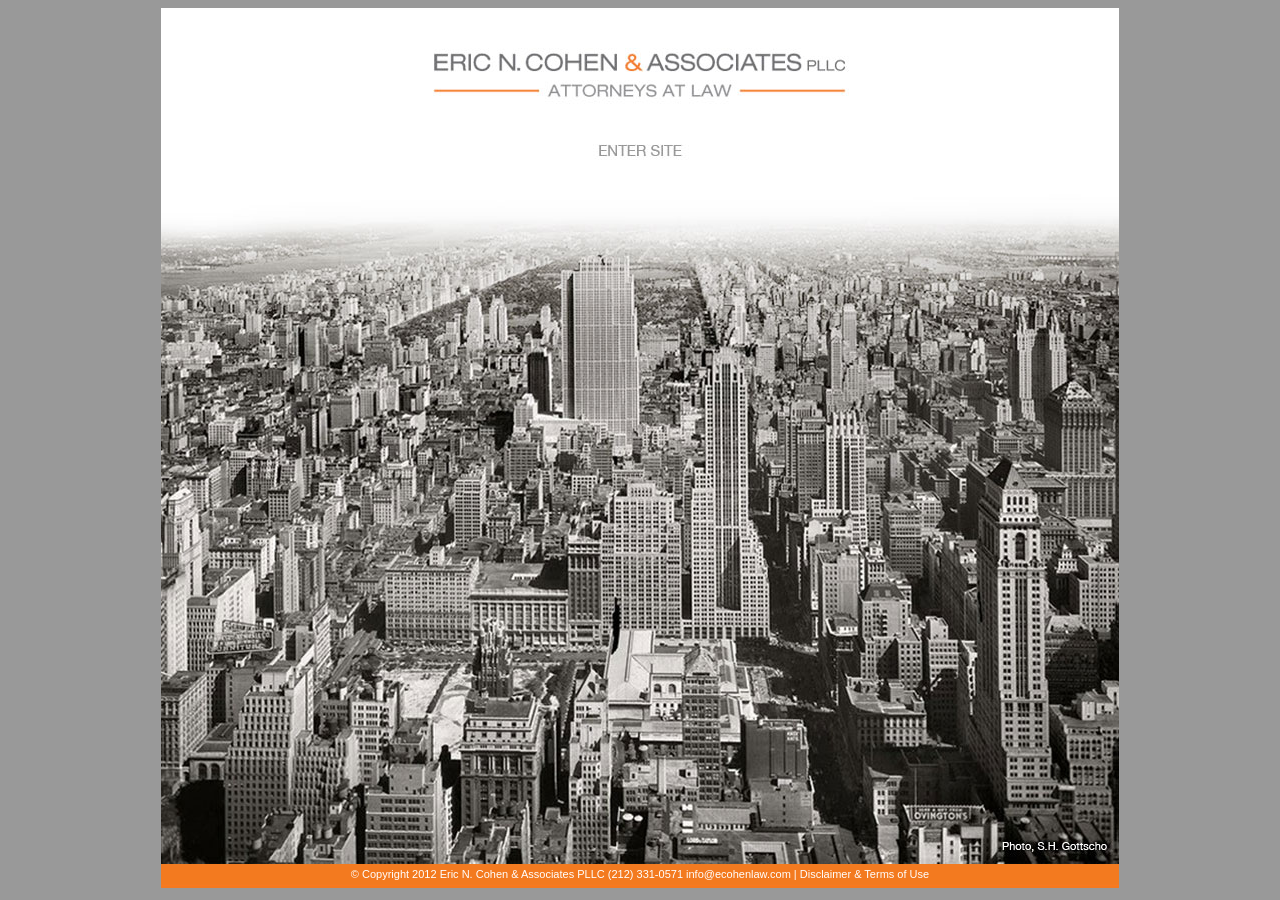
==== index.html @ 4b2c8a47 "Add files via upload" ====
<!DOCTYPE html PUBLIC "-//W3C//DTD XHTML 1.0 Transitional//EN" "http://www.w3.org/TR/xhtml1/DTD/xhtml1-transitional.dtd">
<html xmlns="http://www.w3.org/1999/xhtml">
<head>
<meta http-equiv="Content-Type" content="text/html; charset=UTF-8" />
<title>ERIC N. COHEN &amp; ASSOCIATES PLLC - Home -</title>

<link href="style_main.css" rel="stylesheet" type="text/css" />
<script type="text/javascript">
<!--
function MM_swapImgRestore() { //v3.0
  var i,x,a=document.MM_sr; for(i=0;a&&i<a.length&&(x=a[i])&&x.oSrc;i++) x.src=x.oSrc;
}
function MM_preloadImages() { //v3.0
  var d=document; if(d.images){ if(!d.MM_p) d.MM_p=new Array();
    var i,j=d.MM_p.length,a=MM_preloadImages.arguments; for(i=0; i<a.length; i++)
    if (a[i].indexOf("#")!=0){ d.MM_p[j]=new Image; d.MM_p[j++].src=a[i];}}
}

function MM_findObj(n, d) { //v4.01
  var p,i,x;  if(!d) d=document; if((p=n.indexOf("?"))>0&&parent.frames.length) {
    d=parent.frames[n.substring(p+1)].document; n=n.substring(0,p);}
  if(!(x=d[n])&&d.all) x=d.all[n]; for (i=0;!x&&i<d.forms.length;i++) x=d.forms[i][n];
  for(i=0;!x&&d.layers&&i<d.layers.length;i++) x=MM_findObj(n,d.layers[i].document);
  if(!x && d.getElementById) x=d.getElementById(n); return x;
}

function MM_swapImage() { //v3.0
  var i,j=0,x,a=MM_swapImage.arguments; document.MM_sr=new Array; for(i=0;i<(a.length-2);i+=3)
   if ((x=MM_findObj(a[i]))!=null){document.MM_sr[j++]=x; if(!x.oSrc) x.oSrc=x.src; x.src=a[i+2];}
}
function MM_showHideLayers() { //v9.0
  var i,p,v,obj,args=MM_showHideLayers.arguments;
  for (i=0; i<(args.length-2); i+=3) 
  with (document) if (getElementById && ((obj=getElementById(args[i]))!=null)) { v=args[i+2];
    if (obj.style) { obj=obj.style; v=(v=='show')?'visible':(v=='hide')?'hidden':v; }
    obj.visibility=v; }
}
//-->
</script>
<meta name="Keywords" content="Eric Cohen, Eric N. Cohen, Eric N. Cohen &amp; Associates, Law, Lawyer, Law Firm, Attorney, Business Law, Business Lawyer, Business Law Firm, Business Attorney, Corporate Law, Corporate Lawyer, Corporate Law Firm, Corporate Attorney, Transactional Law, Transactional Lawyer, Transactional Law Firm, Transactional Attorney, New York Law, New York Lawyer, New York Law Firm, New York Attorney, Venture Capital, Private Equity, Start-up Companies, Entertainment Law, Restaurant Law, Fashion Law, Trademark Law, Intellectual Property Law, Licensing Law, Real Estate Law, Internet Law, Litigation, Mergers, Acquisitions, Closings, Cardozo Law School,Personal Injury, Accident, Car Accident, Malpractice, Dental Malpractice, Liquor law, Liquor lawyer, Liquor license" />
</head>

<body onload="MM_preloadImages('images/about_r.png')">
<div id="wapper">
  <div id="main"><a href="about.html"><img src="images/top.jpg" alt="ENC" border="0" /></a></div>
  
  <div id="footer">
 <a name="bottom" id="bottom"></a> © Copyright 2012  Eric N. Cohen &amp; Associates PLLC  (212) 331-0571  <a href="mailto:info@ecohenlaw.com" class="style1">info@ecohenlaw.com</a>   |   <a href="#bottom" onclick="MM_showHideLayers('popUpDiv','','show')">Disclaimer &amp; Terms of Use</a><div class="top" id="popUpDiv" onclick="MM_showHideLayers('popUpDiv','','hide')">
	<p align="justify">Disclaimer:  The information on this website is not intended to solicit clients or to provide legal advice.  You should not act, or refrain from acting, based on information on this website; it is for general information purposes only and should not be considered as an invitation for an attorney-client relationship.  You should not rely on the information provided herein for legal advice for any purpose, and should always seek the legal advice of competent counsel in the relevant jurisdiction.  This announcement contains Attorney Advertising; prior results do not guarantee a similar outcome.</p>
	    <p align="center"><a href="#" onclick="popup('popUpDiv')">Close X</a></p>
  </div></div>
</div>
</body>
</html>
---- style_main.css ----
@charset "UTF-8";
body,td,th {
	font-family: Helvetica, Arial, Geneva, sans-serif;
}
body {
	background-color: #999999;
}
#wapper {
	width: 958px;
	margin-top: 0px;
	margin-right: auto;
	margin-left: auto;
	background-color: #FFFFFF;
	height: auto;
}
#header {
}
#main {
	height: auto;
	width: 958px;
	background-image: url(images/navi_bg_w.jpg);
	background-repeat: no-repeat;
	font-size: 14px;
	color: #666666;
}
#navi {
	height: 80px;
	width: 958px;
	text-align: center;
}
#left {
	float: left;
	width: 189px;
	height: auto;
	margin-left: -5px;
}
#middle {
	float: left;
	width: 540px;
	height: auto;
	color: #666666;
	font-size: 14px;
	top: 0px;
	clip: rect(0px,auto,auto,auto);
	text-align: left;
	margin-top: -17px;
	margin-left: -3px;
	list-style-image: url(images/dot.png);
	list-style-position: inside;
	list-style-type: disc;
	margin-bottom: 150px;
}
ul
{
	padding: 0px;
	margin: 0px;
	margin-top: 5px;
	margin-left:18px;
	list-style-position: outside;
}
#right {
	float: left;
	width: 178px;
	height: auto;
	font-family: "Times New Roman", Times, serif;
	color: #ff6633;
	font-size: 15px;
	padding-top: 0px;
	padding-right: 5px;
	padding-left: 14px;
	margin-top: 0px;
	border-left-width: 2px;
	border-left-style: solid;
	border-left-color: #FF9933;
	margin-left: 20px;
	padding-bottom: 0px;
	margin-bottom: 150px;
}
#quote {
	float: left;
	width: 185px;
	height: auto;
	font-size: 15px;
	vertical-align: -20px;
	top: 0px;
	clip: rect(0px,auto,auto,auto);
	text-align: left;
	margin-top: -17px;
	font-family: "Times New Roman", Times, serif;
	color: #FF6600;
}
#footer {
	background-image: url(images/footer_bg.jpg);
	background-repeat: repeat-x;
	height: 24px;
	width: 958px;
	text-align: center;
	top: auto;
	bottom: auto;
	font-size: 11px;
	color: #FFFFFF;
	font-family: Geneva, Arial, Helvetica, sans-serif;
	left: auto;
	right: auto;
	padding-top: 4px;
	clear: both;
	background-color: #999999;
}
#footer a:link {
	color: #ffffff;
	text-decoration: none;
	}
#footer a:hover {
	text-decoration: underline;
	color: #FFffff;
}
#footer a:visited {
	text-decoration: none;
	color: #ffffff;
}
#footer a:active {
	text-decoration: none;
	color: #ffffff;
}
img.top {vertical-align:text-top;}

a:link {
	color: #666666;
	text-decoration: none;
}
a:visited {
	text-decoration: none;
	color: #666666;
}
a:hover {
	text-decoration: underline;
	color: #FF6600;
}
a:active {
	text-decoration: none;
	color: #666666;
}
p.maintext {line-height: 150%}
p 
{
margin-top:17px;
margin-bottom:0px;
}

#popUpDiv {
	position:relative;
	background-color:#ffffff;
	width:280px;
	height:250px;
	z-index: 9002; /*ooveeerrrr nine thoussaaaannnd*/
	top: -300px;
	visibility: hidden;
	color: #666666;
	font-size: 11px;
	border: 2px solid #FF9933;
	box-shadow: -10px 10px 8px #666666;
	overflow: auto;
	vertical-align: text-top;
	padding-top: -15px;
	padding-right: 5px;
	padding-bottom: 5px;
	padding-left: 5px;
	margin: 5px;
	left: 570px;
}
#popUpDiv a:link {
	color: #666666;
	text-decoration: none;
	}
#popUpDiv a:hover {
	text-decoration: underline;
	color: #FF6600;
}
#popUpDiv a:visited {
	text-decoration: none;
	color: #666666;
}
#popUpDiv a:active {
	text-decoration: none;
	color: #666666;
}
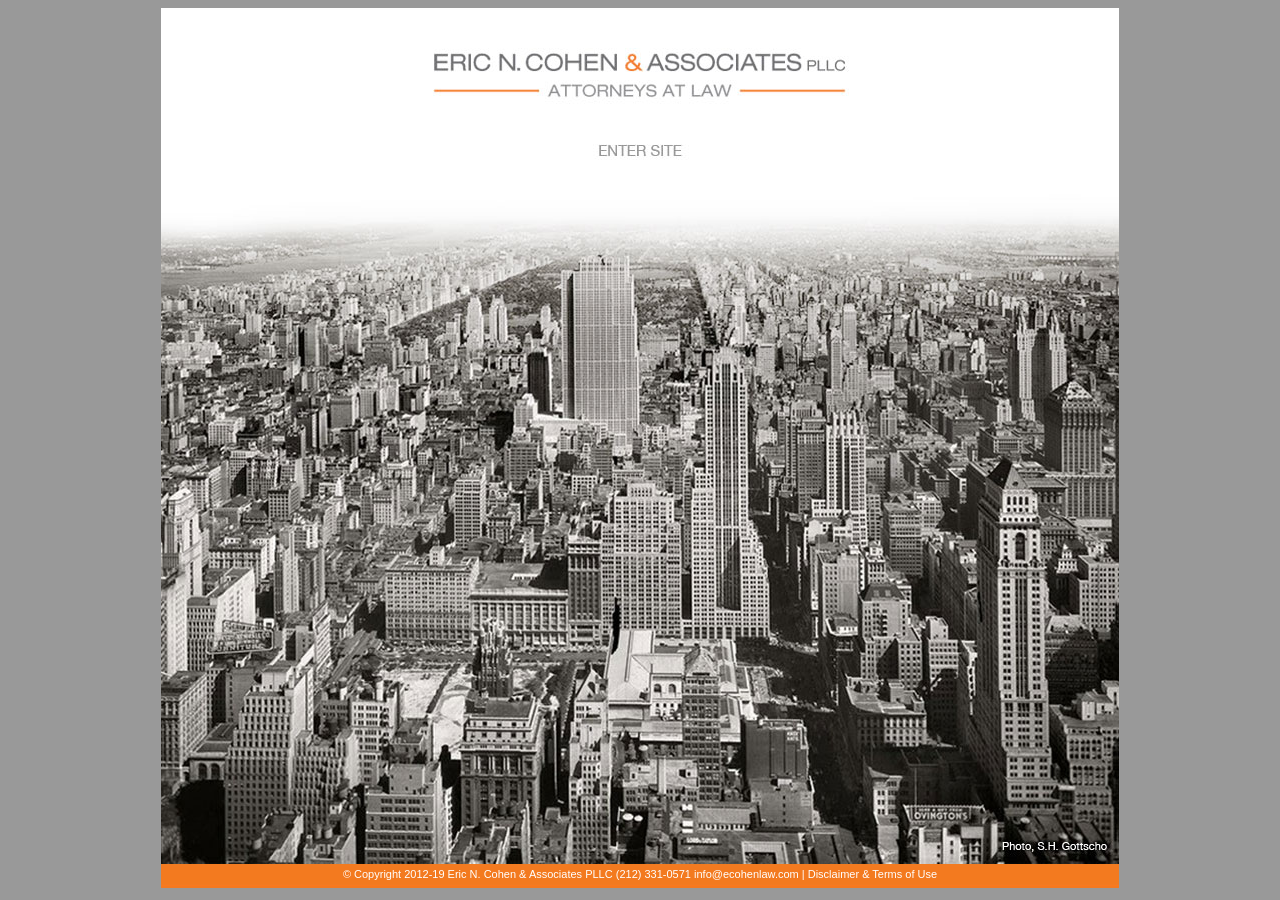
==== commit 1c5e6d54: "Update index.html" ====
--- a/index.html
+++ b/index.html
@@ -45,7 +45,7 @@
   <div id="main"><a href="about.html"><img src="images/top.jpg" alt="ENC" border="0" /></a></div>
   
   <div id="footer">
- <a name="bottom" id="bottom"></a> © Copyright 2012  Eric N. Cohen &amp; Associates PLLC  (212) 331-0571  <a href="mailto:info@ecohenlaw.com" class="style1">info@ecohenlaw.com</a>   |   <a href="#bottom" onclick="MM_showHideLayers('popUpDiv','','show')">Disclaimer &amp; Terms of Use</a><div class="top" id="popUpDiv" onclick="MM_showHideLayers('popUpDiv','','hide')">
+ <a name="bottom" id="bottom"></a> © Copyright 2012-19  Eric N. Cohen &amp; Associates PLLC  (212) 331-0571  <a href="mailto:info@ecohenlaw.com" class="style1">info@ecohenlaw.com</a>   |   <a href="#bottom" onclick="MM_showHideLayers('popUpDiv','','show')">Disclaimer &amp; Terms of Use</a><div class="top" id="popUpDiv" onclick="MM_showHideLayers('popUpDiv','','hide')">
 	<p align="justify">Disclaimer:  The information on this website is not intended to solicit clients or to provide legal advice.  You should not act, or refrain from acting, based on information on this website; it is for general information purposes only and should not be considered as an invitation for an attorney-client relationship.  You should not rely on the information provided herein for legal advice for any purpose, and should always seek the legal advice of competent counsel in the relevant jurisdiction.  This announcement contains Attorney Advertising; prior results do not guarantee a similar outcome.</p>
 	    <p align="center"><a href="#" onclick="popup('popUpDiv')">Close X</a></p>
   </div></div>
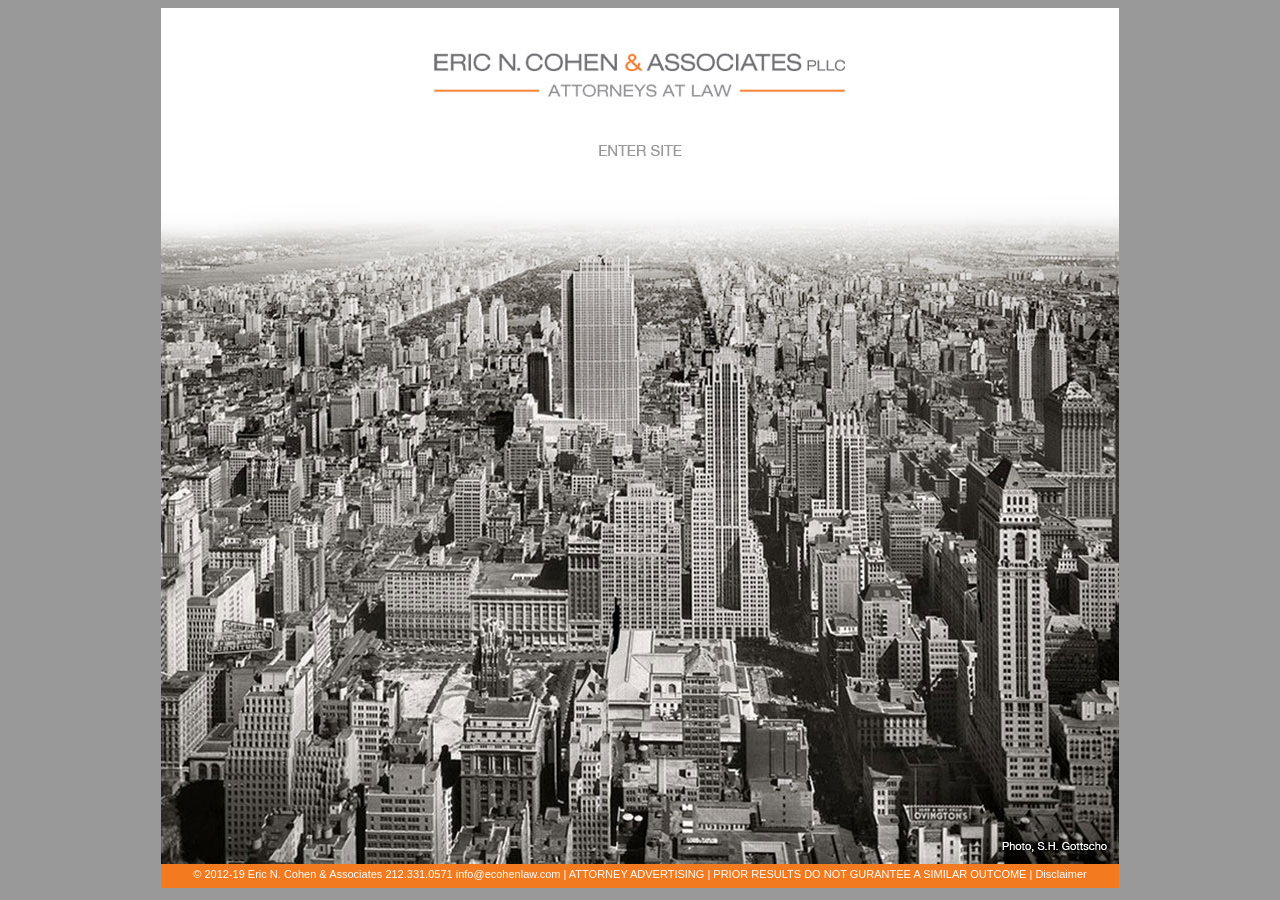
==== commit 550981a0: "Update index.html" ====
--- a/index.html
+++ b/index.html
@@ -45,8 +45,8 @@
   <div id="main"><a href="about.html"><img src="images/top.jpg" alt="ENC" border="0" /></a></div>
   
   <div id="footer">
- <a name="bottom" id="bottom"></a> © Copyright 2012-19  Eric N. Cohen &amp; Associates PLLC  (212) 331-0571  <a href="mailto:info@ecohenlaw.com" class="style1">info@ecohenlaw.com</a>   |   <a href="#bottom" onclick="MM_showHideLayers('popUpDiv','','show')">Disclaimer &amp; Terms of Use</a><div class="top" id="popUpDiv" onclick="MM_showHideLayers('popUpDiv','','hide')">
-	<p align="justify">Disclaimer:  The information on this website is not intended to solicit clients or to provide legal advice.  You should not act, or refrain from acting, based on information on this website; it is for general information purposes only and should not be considered as an invitation for an attorney-client relationship.  You should not rely on the information provided herein for legal advice for any purpose, and should always seek the legal advice of competent counsel in the relevant jurisdiction.  This announcement contains Attorney Advertising; prior results do not guarantee a similar outcome.</p>
+<a name="bottom" id="bottom"></a> © 2012-19  Eric N. Cohen &amp; Associates 212.331.0571  <a href="mailto:info@ecohenlaw.com" class="style1">info@ecohenlaw.com</a>   |   <a href="#bottom" onclick="MM_showHideLayers('popUpDiv','','show')">ATTORNEY ADVERTISING   |   PRIOR RESULTS DO NOT GURANTEE A SIMILAR OUTCOME   |   Disclaimer</a><div class="top" id="popUpDiv" onclick="MM_showHideLayers('popUpDiv','','hide')">
+	<p align="justify">ATTORNEY ADVERTISING Disclaimer:  The information on this website is not intended to solicit clients or to provide legal advice.  You should not act, or refrain from acting, based on information on this website; it is for general information purposes only and should not be considered as an invitation for an attorney-client relationship.  You should not rely on the information provided herein for legal advice for any purpose, and should always seek the legal advice of competent counsel in the relevant jurisdiction.  This announcement contains Attorney Advertising. PRIOR RESULTS DO NOT GURANTEE A SIMILAR OUTCOME.</p>
 	    <p align="center"><a href="#" onclick="popup('popUpDiv')">Close X</a></p>
   </div></div>
 </div>
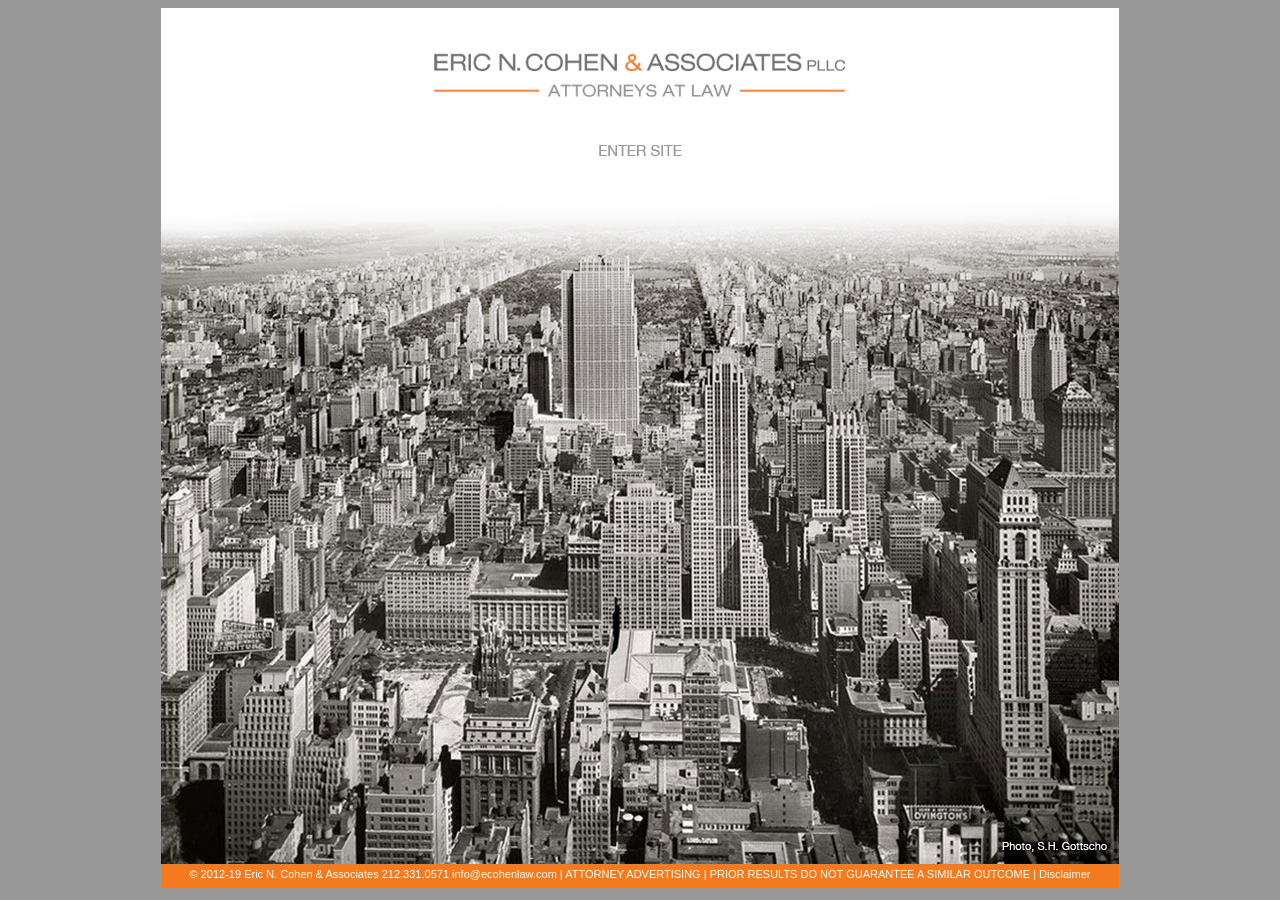
==== commit 3f363b7f: "Update index.html" ====
--- a/index.html
+++ b/index.html
@@ -45,7 +45,7 @@
   <div id="main"><a href="about.html"><img src="images/top.jpg" alt="ENC" border="0" /></a></div>
   
   <div id="footer">
-<a name="bottom" id="bottom"></a> © 2012-19  Eric N. Cohen &amp; Associates 212.331.0571  <a href="mailto:info@ecohenlaw.com" class="style1">info@ecohenlaw.com</a>   |   <a href="#bottom" onclick="MM_showHideLayers('popUpDiv','','show')">ATTORNEY ADVERTISING   |   PRIOR RESULTS DO NOT GURANTEE A SIMILAR OUTCOME   |   Disclaimer</a><div class="top" id="popUpDiv" onclick="MM_showHideLayers('popUpDiv','','hide')">
+<a name="bottom" id="bottom"></a> © 2012-19  Eric N. Cohen &amp; Associates 212.331.0571  <a href="mailto:info@ecohenlaw.com" class="style1">info@ecohenlaw.com</a>   |   <a href="#bottom" onclick="MM_showHideLayers('popUpDiv','','show')">ATTORNEY ADVERTISING   |   PRIOR RESULTS DO NOT GUARANTEE A SIMILAR OUTCOME   |   Disclaimer</a><div class="top" id="popUpDiv" onclick="MM_showHideLayers('popUpDiv','','hide')">
 	<p align="justify">ATTORNEY ADVERTISING Disclaimer:  The information on this website is not intended to solicit clients or to provide legal advice.  You should not act, or refrain from acting, based on information on this website; it is for general information purposes only and should not be considered as an invitation for an attorney-client relationship.  You should not rely on the information provided herein for legal advice for any purpose, and should always seek the legal advice of competent counsel in the relevant jurisdiction.  This announcement contains Attorney Advertising. PRIOR RESULTS DO NOT GURANTEE A SIMILAR OUTCOME.</p>
 	    <p align="center"><a href="#" onclick="popup('popUpDiv')">Close X</a></p>
   </div></div>
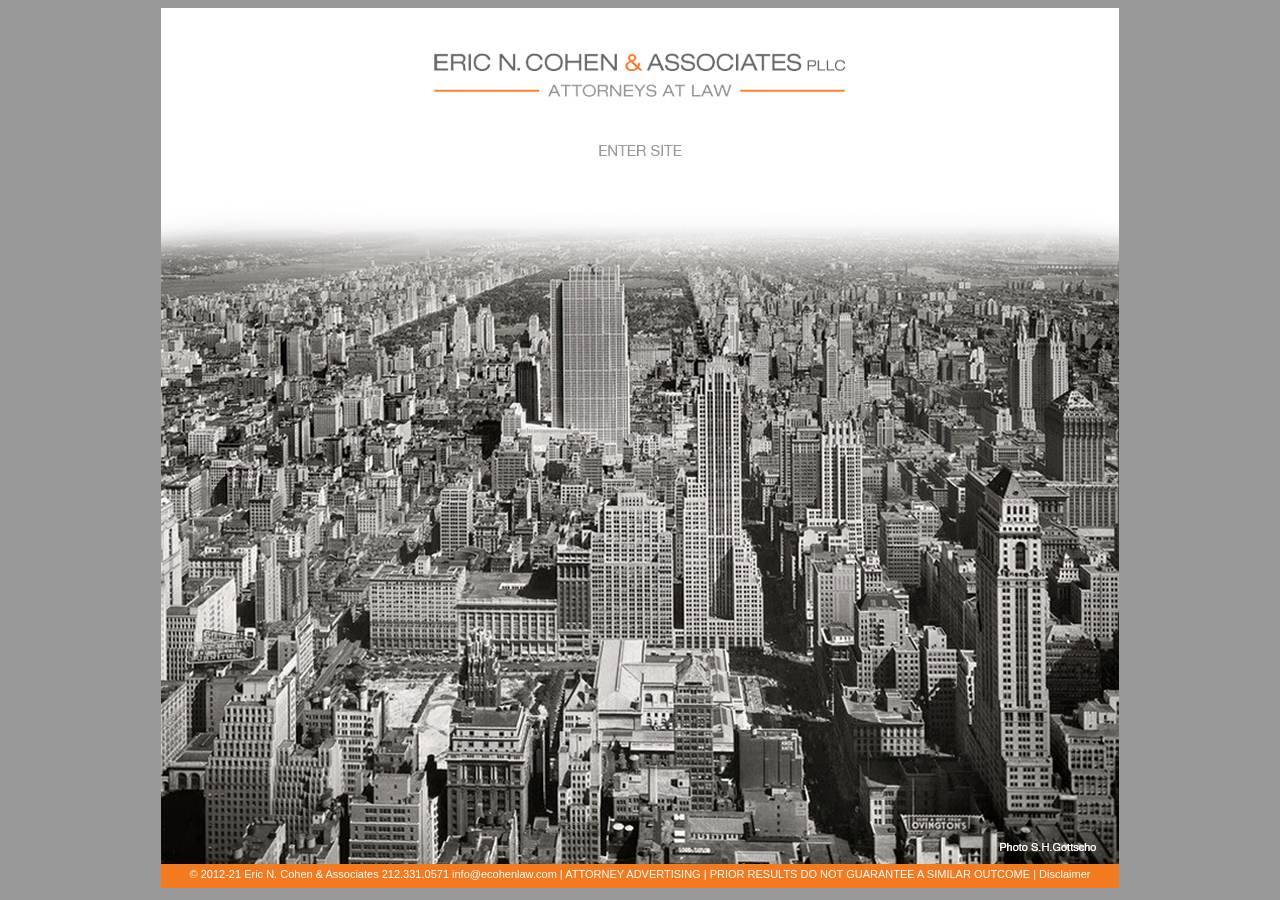
==== commit b2caf69e: "Update index.html" ====
--- a/index.html
+++ b/index.html
@@ -45,7 +45,7 @@
   <div id="main"><a href="about.html"><img src="images/top.jpg" alt="ENC" border="0" /></a></div>
   
   <div id="footer">
-<a name="bottom" id="bottom"></a> © 2012-19  Eric N. Cohen &amp; Associates 212.331.0571  <a href="mailto:info@ecohenlaw.com" class="style1">info@ecohenlaw.com</a>   |   <a href="#bottom" onclick="MM_showHideLayers('popUpDiv','','show')">ATTORNEY ADVERTISING   |   PRIOR RESULTS DO NOT GUARANTEE A SIMILAR OUTCOME   |   Disclaimer</a><div class="top" id="popUpDiv" onclick="MM_showHideLayers('popUpDiv','','hide')">
+<a name="bottom" id="bottom"></a> © 2012-21  Eric N. Cohen &amp; Associates 212.331.0571  <a href="mailto:info@ecohenlaw.com" class="style1">info@ecohenlaw.com</a>   |   <a href="#bottom" onclick="MM_showHideLayers('popUpDiv','','show')">ATTORNEY ADVERTISING   |   PRIOR RESULTS DO NOT GUARANTEE A SIMILAR OUTCOME   |   Disclaimer</a><div class="top" id="popUpDiv" onclick="MM_showHideLayers('popUpDiv','','hide')">
 	<p align="justify">ATTORNEY ADVERTISING Disclaimer:  The information on this website is not intended to solicit clients or to provide legal advice.  You should not act, or refrain from acting, based on information on this website; it is for general information purposes only and should not be considered as an invitation for an attorney-client relationship.  You should not rely on the information provided herein for legal advice for any purpose, and should always seek the legal advice of competent counsel in the relevant jurisdiction.  This announcement contains Attorney Advertising. PRIOR RESULTS DO NOT GURANTEE A SIMILAR OUTCOME.</p>
 	    <p align="center"><a href="#" onclick="popup('popUpDiv')">Close X</a></p>
   </div></div>
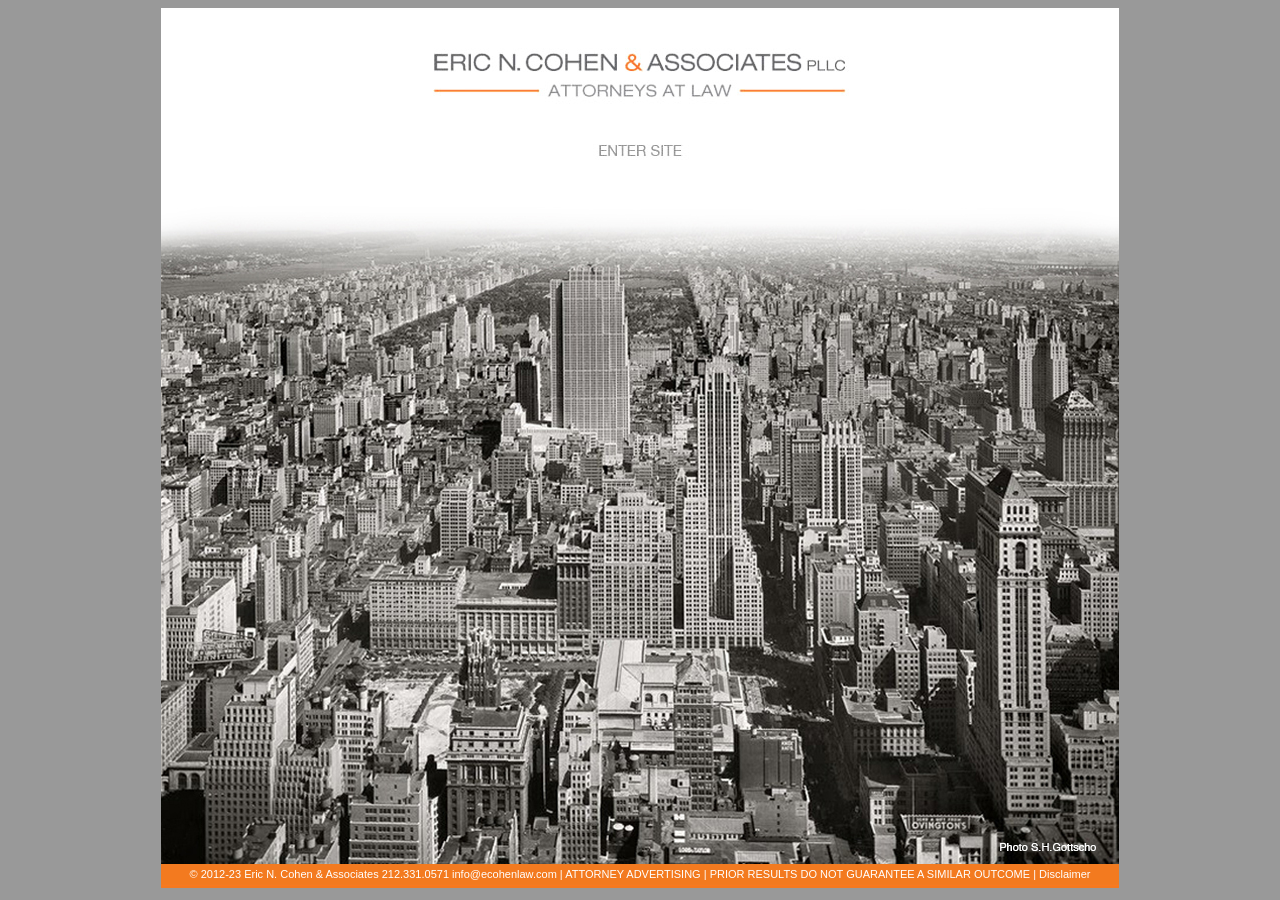
==== commit e363a95f: "Update index.html" ====
--- a/index.html
+++ b/index.html
@@ -45,7 +45,7 @@
   <div id="main"><a href="about.html"><img src="images/top.jpg" alt="ENC" border="0" /></a></div>
   
   <div id="footer">
-<a name="bottom" id="bottom"></a> © 2012-21  Eric N. Cohen &amp; Associates 212.331.0571  <a href="mailto:info@ecohenlaw.com" class="style1">info@ecohenlaw.com</a>   |   <a href="#bottom" onclick="MM_showHideLayers('popUpDiv','','show')">ATTORNEY ADVERTISING   |   PRIOR RESULTS DO NOT GUARANTEE A SIMILAR OUTCOME   |   Disclaimer</a><div class="top" id="popUpDiv" onclick="MM_showHideLayers('popUpDiv','','hide')">
+<a name="bottom" id="bottom"></a> © 2012-23  Eric N. Cohen &amp; Associates 212.331.0571  <a href="mailto:info@ecohenlaw.com" class="style1">info@ecohenlaw.com</a>   |   <a href="#bottom" onclick="MM_showHideLayers('popUpDiv','','show')">ATTORNEY ADVERTISING   |   PRIOR RESULTS DO NOT GUARANTEE A SIMILAR OUTCOME   |   Disclaimer</a><div class="top" id="popUpDiv" onclick="MM_showHideLayers('popUpDiv','','hide')">
 	<p align="justify">ATTORNEY ADVERTISING Disclaimer:  The information on this website is not intended to solicit clients or to provide legal advice.  You should not act, or refrain from acting, based on information on this website; it is for general information purposes only and should not be considered as an invitation for an attorney-client relationship.  You should not rely on the information provided herein for legal advice for any purpose, and should always seek the legal advice of competent counsel in the relevant jurisdiction.  This announcement contains Attorney Advertising. PRIOR RESULTS DO NOT GURANTEE A SIMILAR OUTCOME.</p>
 	    <p align="center"><a href="#" onclick="popup('popUpDiv')">Close X</a></p>
   </div></div>
